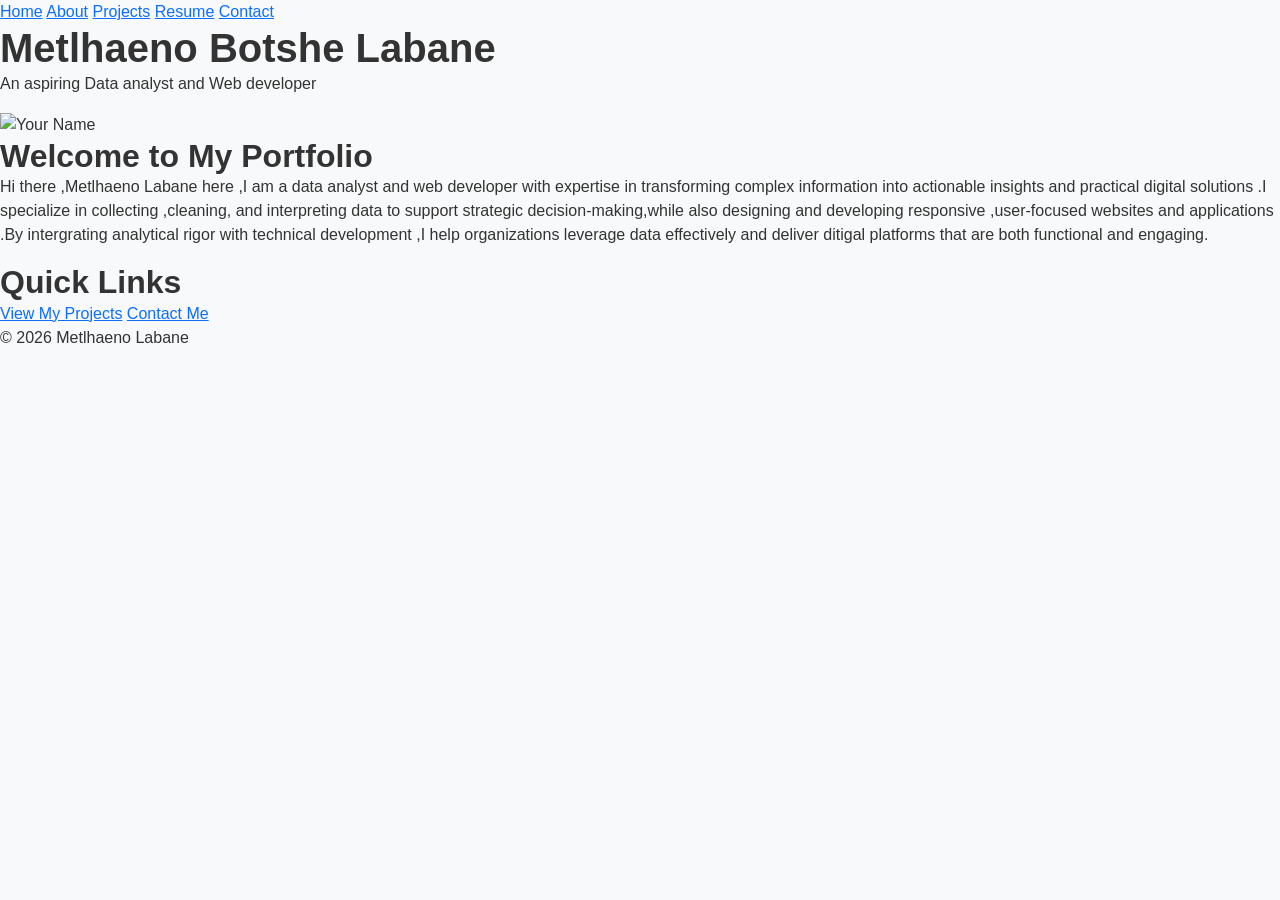
==== index.html @ e3bd76f4 "Initial commit:Added simple HTML page" ====
<!DOCTYPE html> 

<html lang="en"> 

<head> 

    <link href="https://cdn.jsdelivr.net/npm/bootstrap@5.3.0/dist/css/bootstrap.min.css" rel="stylesheet"> 

    <link rel="stylesheet" href="styles.css"> 

    <meta charset="UTF-8"> 

    <meta name="viewport" content="width=device-width, initial-scale=1.0"> 

    <title>Home</title> 

</head> 

<body>
    <nav>

    <a href="index.html">Home</a> 

    <a href="about.html">About</a> 

    <a href="projects.html">Projects</a> 

    <a href="resume.html">Resume</a> 

    <a href="contact.html">Contact</a> 

</nav> 

<header> 

    <style>

  .main-content {

    margin-left: 250px;

    padding: 40px;

    min-height: 100vh;

    background: #fff;

  }

  .hero {

    position: relative;

    text-align: center;

    color: #fff;

  }

  .hero img {

    width: 100%;

    height: auto;

    filter: grayscale(100%);

  }

  .hero-text {

    position: absolute;

    top: 50%;

    left: 50%;

    transform: translate(-50%, -50%);

    font-size: 2rem;

    font-weight: bold;

  }

  .btn {

    display: inline-block;

    margin-top: 20px;

    padding: 10px 20px;

    background: #ff4b2b;

    color: #fff;

    border-radius: 5px;

    transition: 0.3s;

  }

  .btn:hover {

    background: #ff6f61;

  }

</style>

    <h1>Metlhaeno Botshe Labane</h1> 

    <p>An aspiring Data analyst and Web developer</p> 

    <img src="your-profile-picture.jpg.jpeg" alt="Your Name" width="200"> 

</header> 

 

<main> 

    <section> 

        <style>
  body {
    margin: 0;

    font-family: 'Arial', sans-serif;

    background-color: #f8f9fa;

    color: #333;

  }

  h1, h2, h3, h4, h5 {

    margin: 0;

    font-weight: 600;
  
  a {

    text-decoration: none;

    color: inherit;

  }

</style>

        <style>
  .main-content {

    margin-left: 250px;

    padding: 40px;

    min-height: 100vh;

    background: #fff;

  }

  .hero {

    position: relative;

    text-align: center;

    color: #fff;

  }

  .hero img {

    width: 100%;

    height: auto;

    filter: grayscale(100%);

  }
  .hero-text {

    position: absolute;

    top: 50%;

    left: 50%;

    transform: translate(-50%, -50%);

    font-size: 2rem;

    font-weight: bold;
  }
  .btn {

    display: inline-block;

    margin-top: 20px;

    padding: 10px 20px;

    background: #ff4b2b;

    color: #fff;

    border-radius: 5px;

    transition: 0.3s;

  }

  .btn:hover {

    background: #ff6f61;

  }
  
    </style>

        <h2>Welcome to My Portfolio</h2> 

        <p>Hi there ,Metlhaeno Labane here ,I am a data analyst and web developer with expertise in transforming complex information into actionable insights and practical digital solutions .I specialize in collecting ,cleaning, and interpreting data to support strategic decision-making,while also designing and developing responsive ,user-focused websites and applications .By intergrating analytical rigor with technical development ,I help organizations leverage data effectively and deliver ditigal platforms that are both functional and engaging.    </p> 

    </section> 

    <section> 

        <h2>Quick Links</h2> 

        <a href="projects.html">View My Projects</a> 

        <a href="contact.html">Contact Me</a> 

    </section> 

</main> 

 <footer> 

    <p>&copy; 2026 Metlhaeno Labane</p> 

</footer>

</body> 

</html>
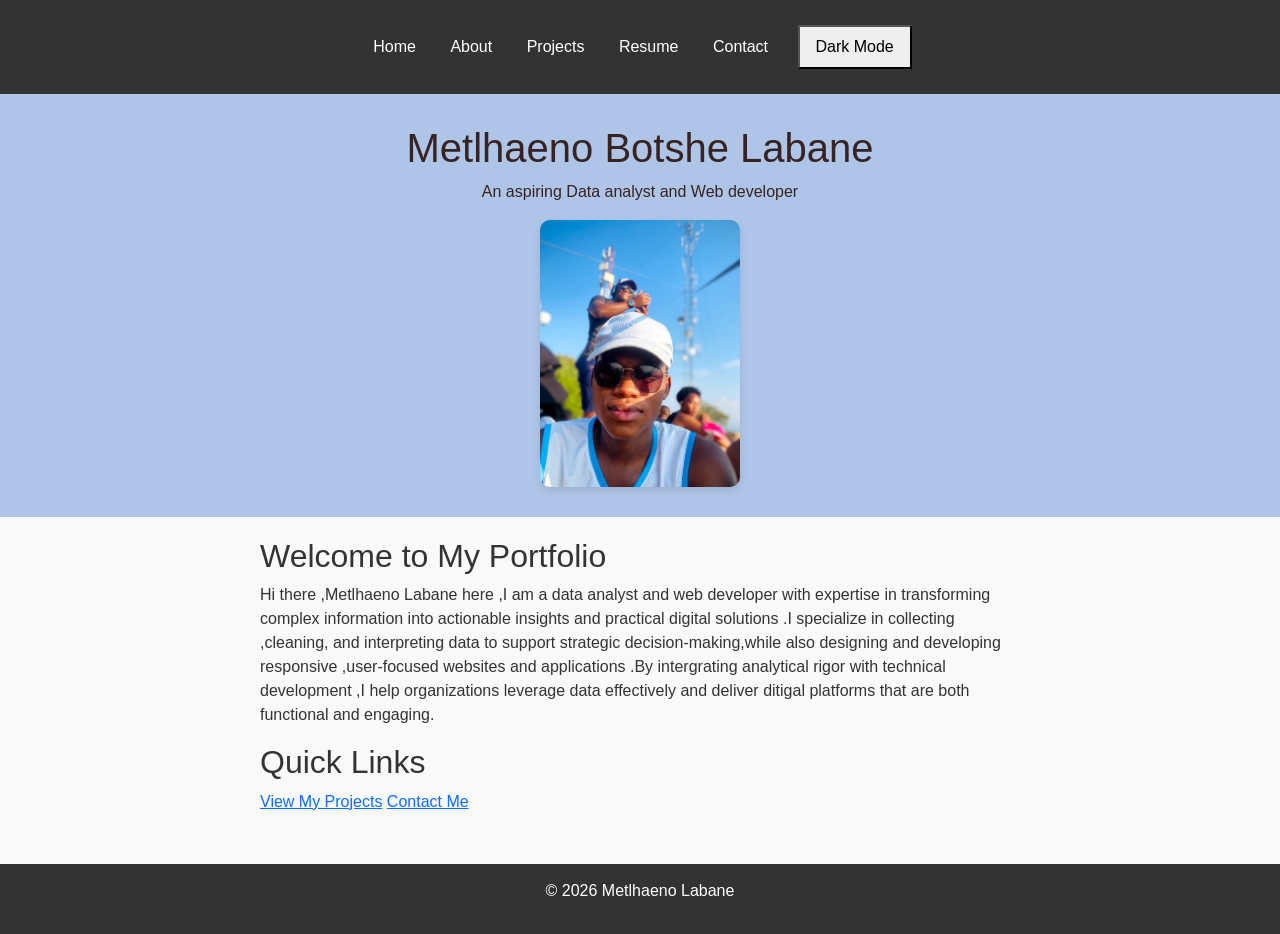
==== commit e616ee30: "Added dark mode toggle" ====
--- a/index.html
+++ b/index.html
@@ -29,85 +29,12 @@
 
     <a href="contact.html">Contact</a> 
 
+    <button id="theme-toggle"> Dark Mode</button>  
+
 </nav> 
 
 <header> 
 
-    <style>
-
-  .main-content {
-
-    margin-left: 250px;
-
-    padding: 40px;
-
-    min-height: 100vh;
-
-    background: #fff;
-
-  }
-
-  .hero {
-
-    position: relative;
-
-    text-align: center;
-
-    color: #fff;
-
-  }
-
-  .hero img {
-
-    width: 100%;
-
-    height: auto;
-
-    filter: grayscale(100%);
-
-  }
-
-  .hero-text {
-
-    position: absolute;
-
-    top: 50%;
-
-    left: 50%;
-
-    transform: translate(-50%, -50%);
-
-    font-size: 2rem;
-
-    font-weight: bold;
-
-  }
-
-  .btn {
-
-    display: inline-block;
-
-    margin-top: 20px;
-
-    padding: 10px 20px;
-
-    background: #ff4b2b;
-
-    color: #fff;
-
-    border-radius: 5px;
-
-    transition: 0.3s;
-
-  }
-
-  .btn:hover {
-
-    background: #ff6f61;
-
-  }
-
-</style>
 
     <h1>Metlhaeno Botshe Labane</h1> 
 
@@ -123,105 +50,6 @@
 
     <section> 
 
-        <style>
-  body {
-    margin: 0;
-
-    font-family: 'Arial', sans-serif;
-
-    background-color: #f8f9fa;
-
-    color: #333;
-
-  }
-
-  h1, h2, h3, h4, h5 {
-
-    margin: 0;
-
-    font-weight: 600;
-  
-  a {
-
-    text-decoration: none;
-
-    color: inherit;
-
-  }
-
-</style>
-
-        <style>
-  .main-content {
-
-    margin-left: 250px;
-
-    padding: 40px;
-
-    min-height: 100vh;
-
-    background: #fff;
-
-  }
-
-  .hero {
-
-    position: relative;
-
-    text-align: center;
-
-    color: #fff;
-
-  }
-
-  .hero img {
-
-    width: 100%;
-
-    height: auto;
-
-    filter: grayscale(100%);
-
-  }
-  .hero-text {
-
-    position: absolute;
-
-    top: 50%;
-
-    left: 50%;
-
-    transform: translate(-50%, -50%);
-
-    font-size: 2rem;
-
-    font-weight: bold;
-  }
-  .btn {
-
-    display: inline-block;
-
-    margin-top: 20px;
-
-    padding: 10px 20px;
-
-    background: #ff4b2b;
-
-    color: #fff;
-
-    border-radius: 5px;
-
-    transition: 0.3s;
-
-  }
-
-  .btn:hover {
-
-    background: #ff6f61;
-
-  }
-  
-    </style>
 
         <h2>Welcome to My Portfolio</h2> 
 
@@ -246,7 +74,9 @@
     <p>&copy; 2026 Metlhaeno Labane</p> 
 
 </footer>
-
+   
+  <script src="Script.js"></script>
+  
 </body> 
 
 </html> 
--- a/styles.css
+++ b/styles.css
@@ -0,0 +1,118 @@
+/* Global Styles */ 
+
+body { 
+
+    font-family: Arial, sans-serif; 
+
+    margin: 0; 
+
+    padding: 0; 
+
+    background-color: #f9f9f9; 
+
+    color: #333; 
+
+    transition: background-color 0.3s, color 0.3s;  
+
+} 
+
+ 
+
+/* Navigation */ 
+
+nav { 
+
+    background-color: #333; 
+
+    padding: 15px; 
+
+    text-align: center; 
+
+} 
+
+ 
+
+nav a { 
+
+    color: white; 
+
+    text-decoration: none; 
+
+    margin: 0 15px; 
+
+} 
+
+ 
+
+nav a:hover { 
+
+    text-decoration: underline; 
+
+} 
+
+ 
+
+/* Headers */ 
+
+header { 
+
+    background-color: rgb(174, 197, 232); 
+
+    color: rgb(56, 35, 35); 
+
+    padding: 30px; 
+
+    text-align: center; 
+
+} 
+
+ 
+
+/* Main Content */ 
+
+main { 
+
+    padding: 20px; 
+
+    max-width: 800px; 
+
+    margin: 0 auto; 
+
+} 
+
+ 
+
+/* Footer */ 
+
+footer { 
+
+    background-color: #333; 
+
+    color: white; 
+
+    text-align: center; 
+
+    padding: 15px; 
+
+    margin-top: 30px; 
+
+} 
+
+ 
+
+/* Images */ 
+
+img { 
+
+    border-radius: 10px; 
+
+    box-shadow: 0 4px 8px rgba(0,0,0,0.1); 
+
+} 
+
+body.dark-mode {
+    background-color: #333333;
+    color: #f9f9f9;
+}
+body.dark-mode nav { background-color: #222222; }
+#theme-toggle { padding: 8px 16px; cursor: pointer; margin: 10px; }
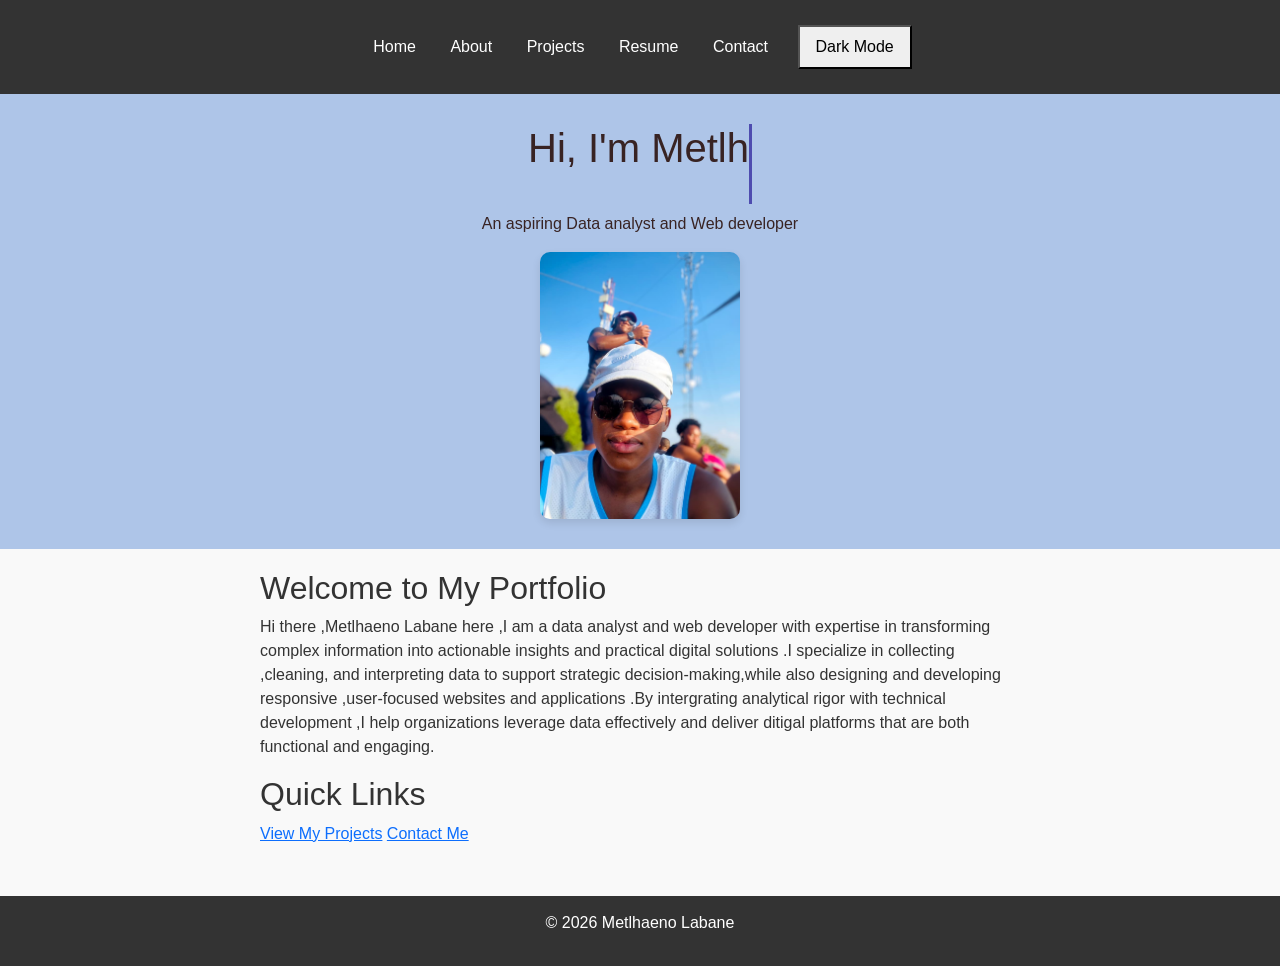
==== commit bf30246b: "Added Typing Animation for The Headline" ====
--- a/index.html
+++ b/index.html
@@ -36,7 +36,7 @@
 <header> 
 
 
-    <h1>Metlhaeno Botshe Labane</h1> 
+    <h1 id="typing-headline"></h1>   
 
     <p>An aspiring Data analyst and Web developer</p> 
 
--- a/styles.css
+++ b/styles.css
@@ -116,3 +116,15 @@
 }
 body.dark-mode nav { background-color: #222222; }
 #theme-toggle { padding: 8px 16px; cursor: pointer; margin: 10px; }
+
+#typing-headline {
+    min-height: 80px;
+    border-right: 3px solid #4e4caf;
+    display: inline-block;
+    animation: blink 0.75s step-end infinite;
+}
+@keyframes blink {
+    from, to { border-color: transparent; }
+    50% { border-color: #4c63af; }
+}
+
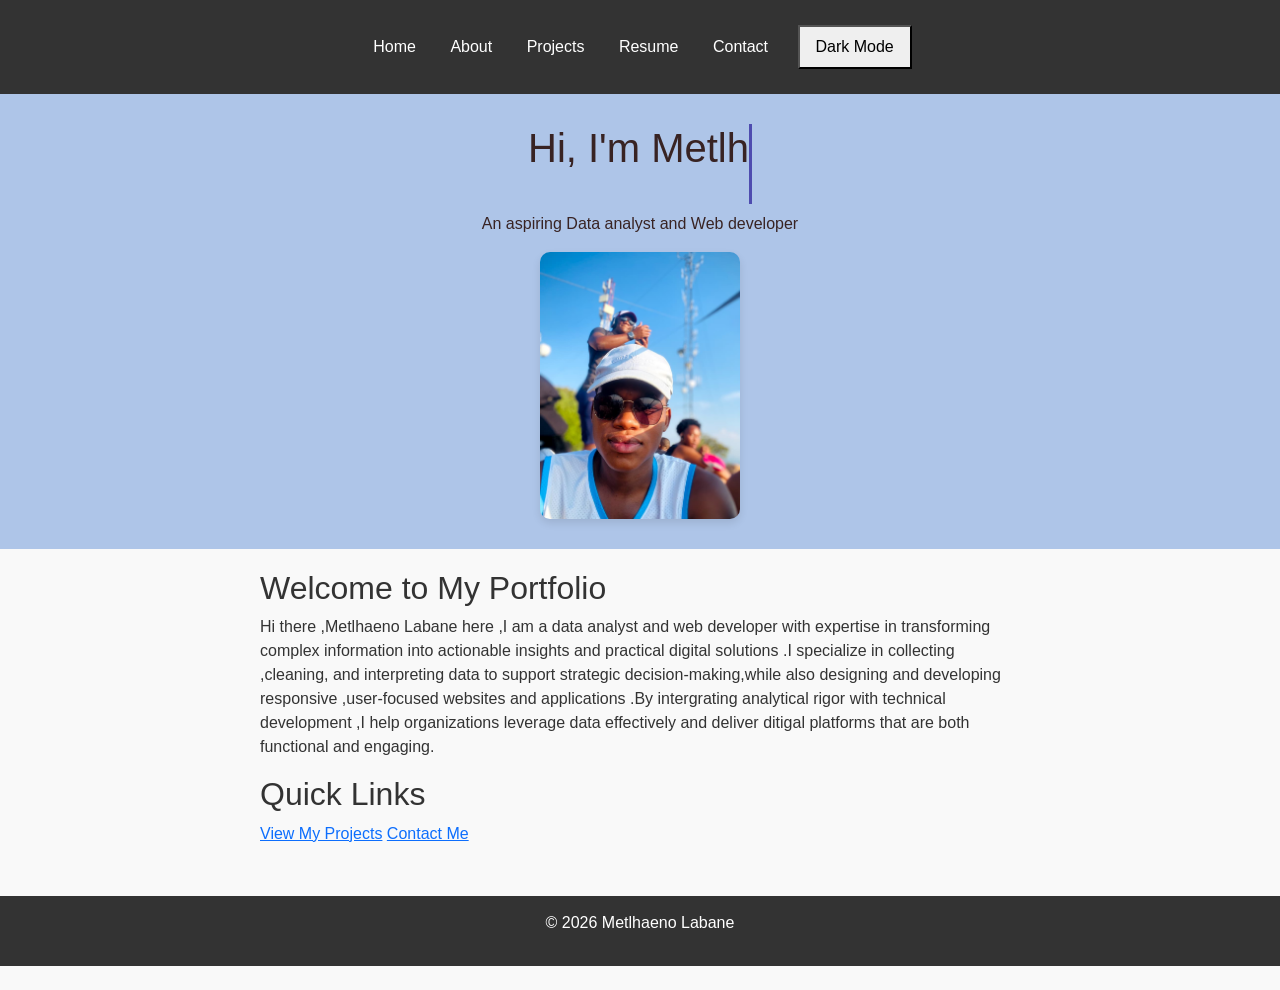
==== commit b2d39cc5: "added back to top button" ====
--- a/index.html
+++ b/index.html
@@ -74,6 +74,8 @@
     <p>&copy; 2026 Metlhaeno Labane</p> 
 
 </footer>
+
+  <button id="back-to-top" title="Go to top">&#8593;</button> 
    
   <script src="Script.js"></script>
   
--- a/styles.css
+++ b/styles.css
@@ -128,3 +128,36 @@
     50% { border-color: #4c63af; }
 }
 
+#back-to-top { 
+
+    display: none; 
+
+    position: fixed; 
+
+    bottom: 20px; 
+
+    right: 20px; 
+
+    background-color: #78af4c; 
+
+    color: rgba(255, 255, 255, 0.945); 
+
+    width: 50px; 
+
+    height: 50px; 
+
+    border-radius: 50%; 
+
+    border: none; 
+
+    font-size: 24px; 
+
+    cursor: pointer; 
+
+    box-shadow: 2px 2px 10px rgba(0,0,0,0.2); 
+
+    transition: background-color 0.3s; 
+
+} 
+
+#back-to-top:hover { background-color: #1b0b38; }
